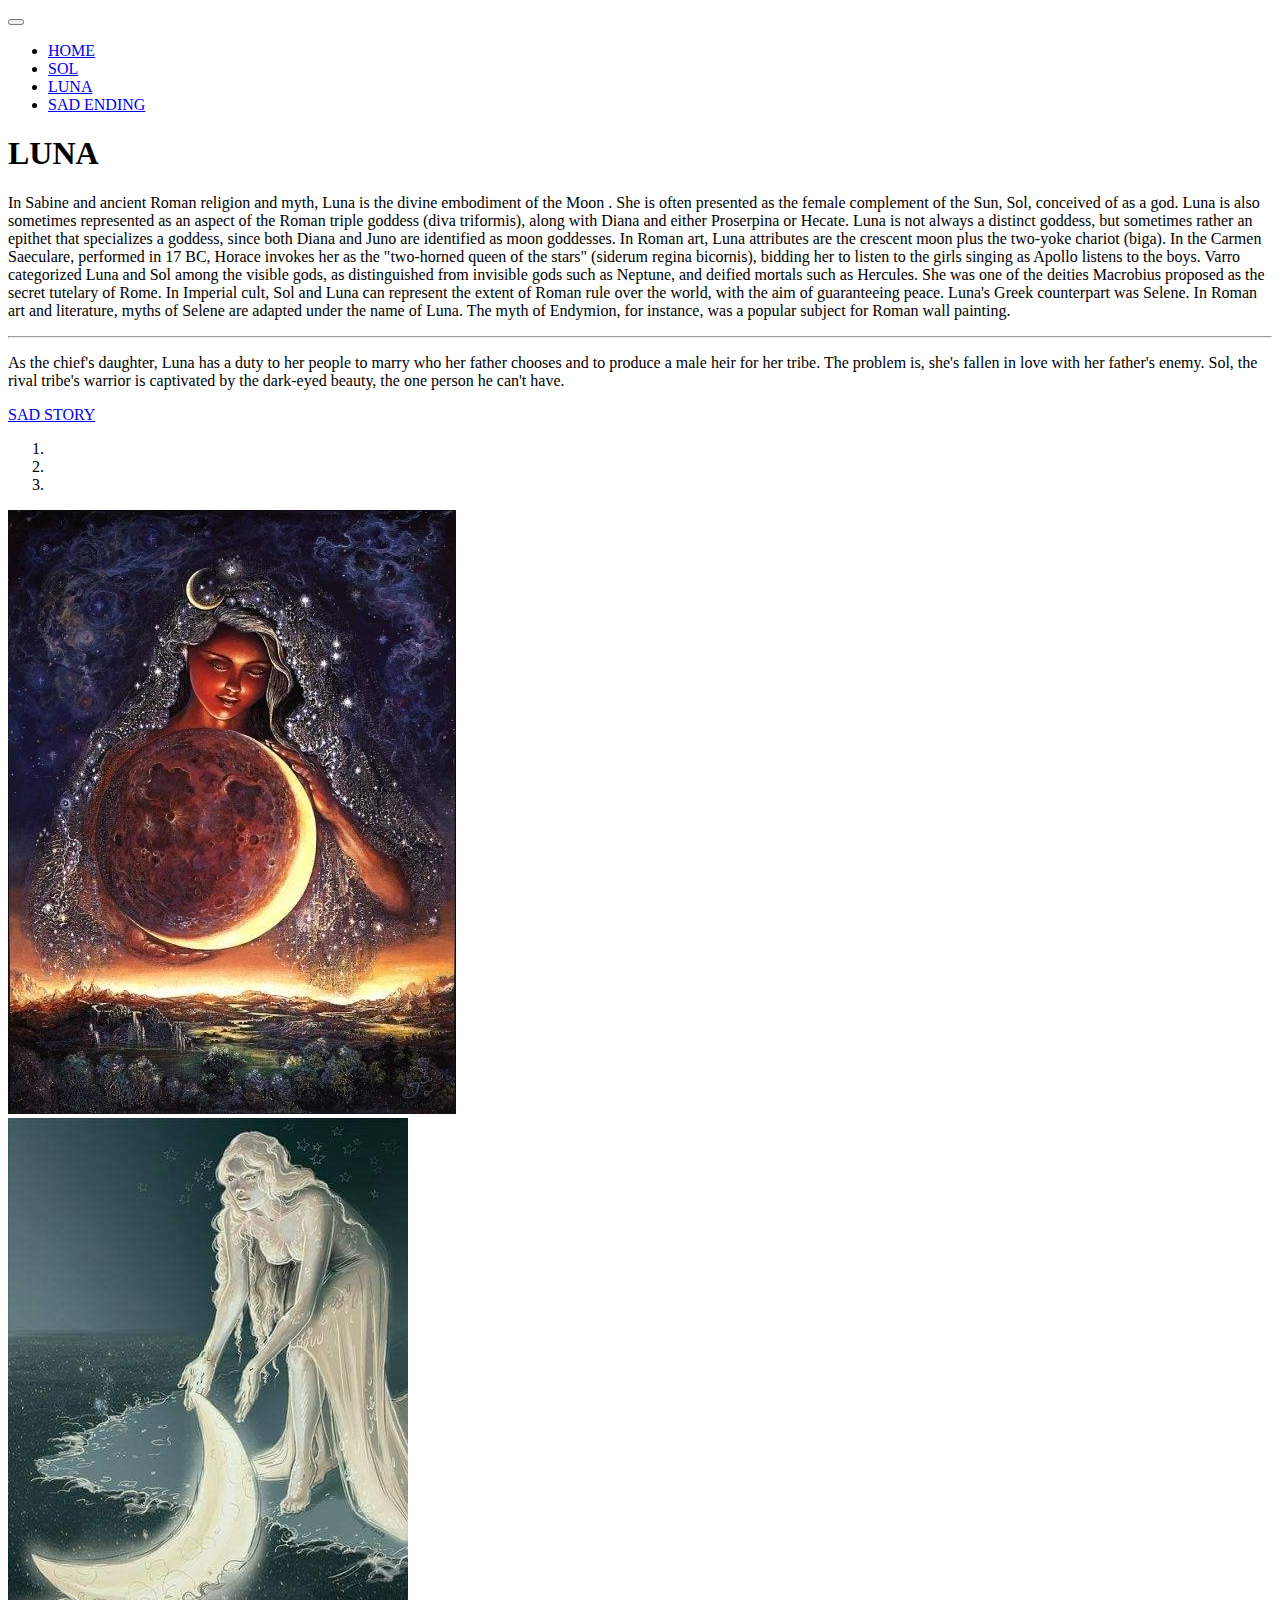
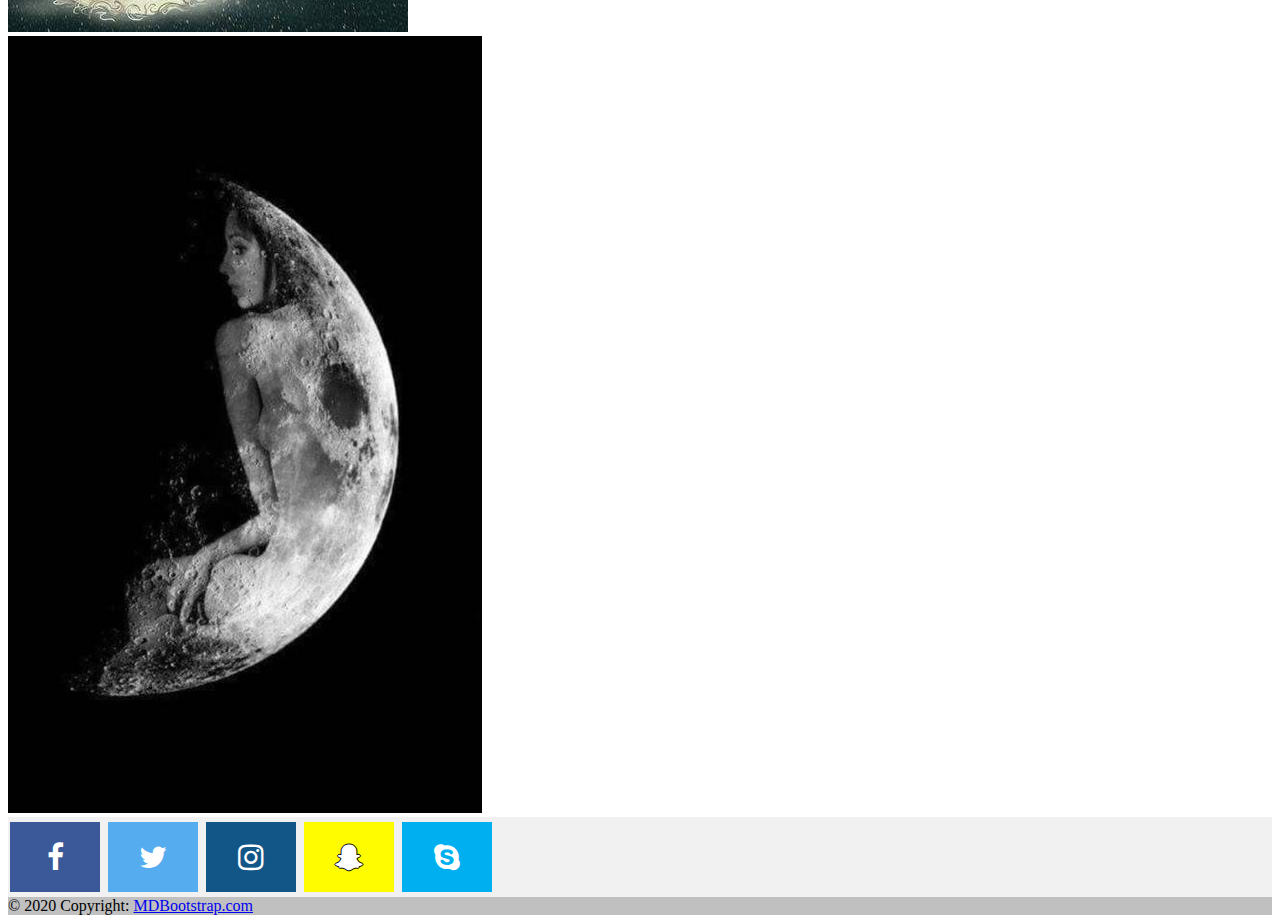
==== LUNA.html @ d549c8a7 "Add files via upload" ====
<!doctype html>
<html lang="en">
  <head>
    <!-- Required meta tags -->
    <meta charset="utf-8">
    <meta name="viewport" content="width=device-width, initial-scale=1, shrink-to-fit=no">

    <!-- Bootstrap CSS -->
    <link rel="stylesheet" href="https://cdn.jsdelivr.net/npm/bootstrap@4.1.3/dist/css/bootstrap.min.css" integrity="sha384-MCw98/SFnGE8fJT3GXwEOngsV7Zt27NXFoaoApmYm81iuXoPkFOJwJ8ERdknLPMO" crossorigin="anonymous">
    <link rel="stylesheet" href="https://cdnjs.cloudflare.com/ajax/libs/font-awesome/4.7.0/css/font-awesome.min.css">
    <link rel="stylesheet" href="style.css">
  </head>
  <body>

    <!-- Optional JavaScript -->
    <!-- jQuery first, then Popper.js, then Bootstrap JS -->
    <script src="https://code.jquery.com/jquery-3.3.1.slim.min.js" integrity="sha384-q8i/X+965DzO0rT7abK41JStQIAqVgRVzpbzo5smXKp4YfRvH+8abtTE1Pi6jizo" crossorigin="anonymous"></script>
    <script src="https://cdn.jsdelivr.net/npm/popper.js@1.14.3/dist/umd/popper.min.js" integrity="sha384-ZMP7rVo3mIykV+2+9J3UJ46jBk0WLaUAdn689aCwoqbBJiSnjAK/l8WvCWPIPm49" crossorigin="anonymous"></script>
    <script src="https://cdn.jsdelivr.net/npm/bootstrap@4.1.3/dist/js/bootstrap.min.js" integrity="sha384-ChfqqxuZUCnJSK3+MXmPNIyE6ZbWh2IMqE241rYiqJxyMiZ6OW/JmZQ5stwEULTy" crossorigin="anonymous"></script>
<!--Navigation Bar-->
<nav class="navbar navbar-expand-lg navbar-light bg-light">
    <button class="navbar-toggler" type="button" data-toggle="collapse" data-target="#navbarTogglerDemo02" aria-controls="navbarTogglerDemo02" aria-expanded="false" aria-label="Toggle navigation">
      <span class="navbar-toggler-icon"></span>
    </button>
  
    <div class="collapse navbar-collapse" id="navbarTogglerDemo02">
        <ul class="navbar-nav mr-auto mt-2 mt-lg-0">
            <li class="nav-item active">
              <a class="nav-link" href="index.html">HOME <span class="sr-only">(current)</span></a>
            </li>
            <li class="nav-item">
              <a class="nav-link" href="SOL.html">SOL</a>
              <li class="nav-item">
                <a class="nav-link" href="LUNA.html">LUNA</a>
            </li>
            <li class="nav-item">
                <a class="nav-link" href="SAD.html">SAD ENDING</a>
            </li>
          </ul>
    </div>
  </nav>
  <!--Jumbotron-->
  <div class="jumbotron">
    <h1 class="display-4">LUNA</h1>
    <p class="lead">In Sabine and ancient Roman religion and myth, Luna is the divine embodiment of the Moon . She is often presented as the female complement of the Sun, Sol, conceived of as a god. Luna is also sometimes represented as an aspect of the Roman triple goddess (diva triformis), along with Diana and either Proserpina or Hecate. Luna is not always a distinct goddess, but sometimes rather an epithet that specializes a goddess, since both Diana and Juno are identified as moon goddesses.

      In Roman art, Luna attributes are the crescent moon plus the two-yoke chariot (biga). In the Carmen Saeculare, performed in 17 BC, Horace invokes her as the "two-horned queen of the stars" (siderum regina bicornis), bidding her to listen to the girls singing as Apollo listens to the boys.
      
      Varro categorized Luna and Sol among the visible gods, as distinguished from invisible gods such as Neptune, and deified mortals such as Hercules. She was one of the deities Macrobius proposed as the secret tutelary of Rome. In Imperial cult, Sol and Luna can represent the extent of Roman rule over the world, with the aim of guaranteeing peace.
      
      Luna's Greek counterpart was Selene. In Roman art and literature, myths of Selene are adapted under the name of Luna. The myth of Endymion, for instance, was a popular subject for Roman wall painting.</p>
    <hr class="my-4">
    <p>As the chief's daughter, Luna has a duty to her people to marry who her father chooses and to produce a male heir for her tribe. The problem is, she's fallen in love with her father's enemy. Sol, the rival tribe's warrior is captivated by the dark-eyed beauty, the one person he can't have.</p>
    <a class="btn btn-primary btn-lg" href="SAD.html" role="button">SAD STORY</a>
  </div>
  <!--Carousel-->
  <div id="carouselExampleIndicators" class="carousel slide" data-ride="carousel">
    <ol class="carousel-indicators">
      <li data-target="#carouselExampleIndicators" data-slide-to="0" class="active"></li>
      <li data-target="#carouselExampleIndicators" data-slide-to="1"></li>
      <li data-target="#carouselExampleIndicators" data-slide-to="2"></li>
    </ol>
    <div class="carousel-inner">
      <div class="carousel-item active">
        <img class="d-block w-100" src="Pic/LUNA.jpg" alt="First slide">
      </div>
      <div class="carousel-item">
        <img class="d-block w-100" src="Pic/LUNA1.jpg" alt="Second slide">
      </div>
      <div class="carousel-item">
        <img class="d-block w-100" src="Pic/LUNA2.jpg" alt="Third slide">
      </div>
    </div>
    <a class="carousel-control-prev" href="#carouselExampleIndicators" role="button" data-slide="prev">
      <span class="carousel-control-prev-icon" aria-hidden="true"></span>
      <span class="sr-only">Previous</span>
    </a>
    <a class="carousel-control-next" href="#carouselExampleIndicators" role="button" data-slide="next">
      <span class="carousel-control-next-icon" aria-hidden="true"></span>
      <span class="sr-only">Next</span>
    </a>
  </div>



  <footer class="text-center text-white" style="background-color: #f1f1f1;">
   <!-- Add font awesome icons -->
<a href="#" class="fa fa-facebook"></a>
<a href="#" class="fa fa-twitter"></a>
<a href="#" class="fa fa-instagram"></a>
<a href="#" class="fa fa-snapchat-ghost"></a>
<a href="#" class="fa fa-skype"></a>
    <!-- Copyright -->
    <div class="text-center text-dark p-3" style="background-color: rgba(0, 0, 0, 0.2);">
      © 2020 Copyright:
      <a class="text-dark" href="https://mdbootstrap.com/">MDBootstrap.com</a>
    </div>
    <!-- Copyright -->
  </footer>
  </body>
</html>
---- style.css ----
.fa {
    padding: 20px;
    font-size: 30px;
    width: 50px;
    text-align: center;
    text-decoration: none;
    margin: 5px 2px;
  }
  
  .fa:hover {
      opacity: 0.7;
  }
  
  .fa-facebook {
    background: #3B5998;
    color: white;
  }
  
  .fa-twitter {
    background: #55ACEE;
    color: white;
  }
  
  .fa-google {
    background: #dd4b39;
    color: white;
  }
  
  .fa-linkedin {
    background: #007bb5;
    color: white;
  }
  
  .fa-youtube {
    background: #bb0000;
    color: white;
  }
  
  .fa-instagram {
    background: #125688;
    color: white;
  }
  
  .fa-pinterest {
    background: #cb2027;
    color: white;
  }
  
  .fa-snapchat-ghost {
    background: #fffc00;
    color: white;
    text-shadow: -1px 0 black, 0 1px black, 1px 0 black, 0 -1px black;
  }
  
  .fa-skype {
    background: #00aff0;
    color: white;
  }
  
  .fa-android {
    background: #a4c639;
    color: white;
  }
  
  .fa-dribbble {
    background: #ea4c89;
    color: white;
  }
  
  .fa-vimeo {
    background: #45bbff;
    color: white;
  }
  
  .fa-tumblr {
    background: #2c4762;
    color: white;
  }
  
  .fa-vine {
    background: #00b489;
    color: white;
  }
  
  .fa-foursquare {
    background: #45bbff;
    color: white;
  }
  
  .fa-stumbleupon {
    background: #eb4924;
    color: white;
  }
  
  .fa-flickr {
    background: #f40083;
    color: white;
  }
  
  .fa-yahoo {
    background: #430297;
    color: white;
  }
  
  .fa-soundcloud {
    background: #ff5500;
    color: white;
  }
  
  .fa-reddit {
    background: #ff5700;
    color: white;
  }
  
  .fa-rss {
    background: #ff6600;
    color: white;
  }
  </style>
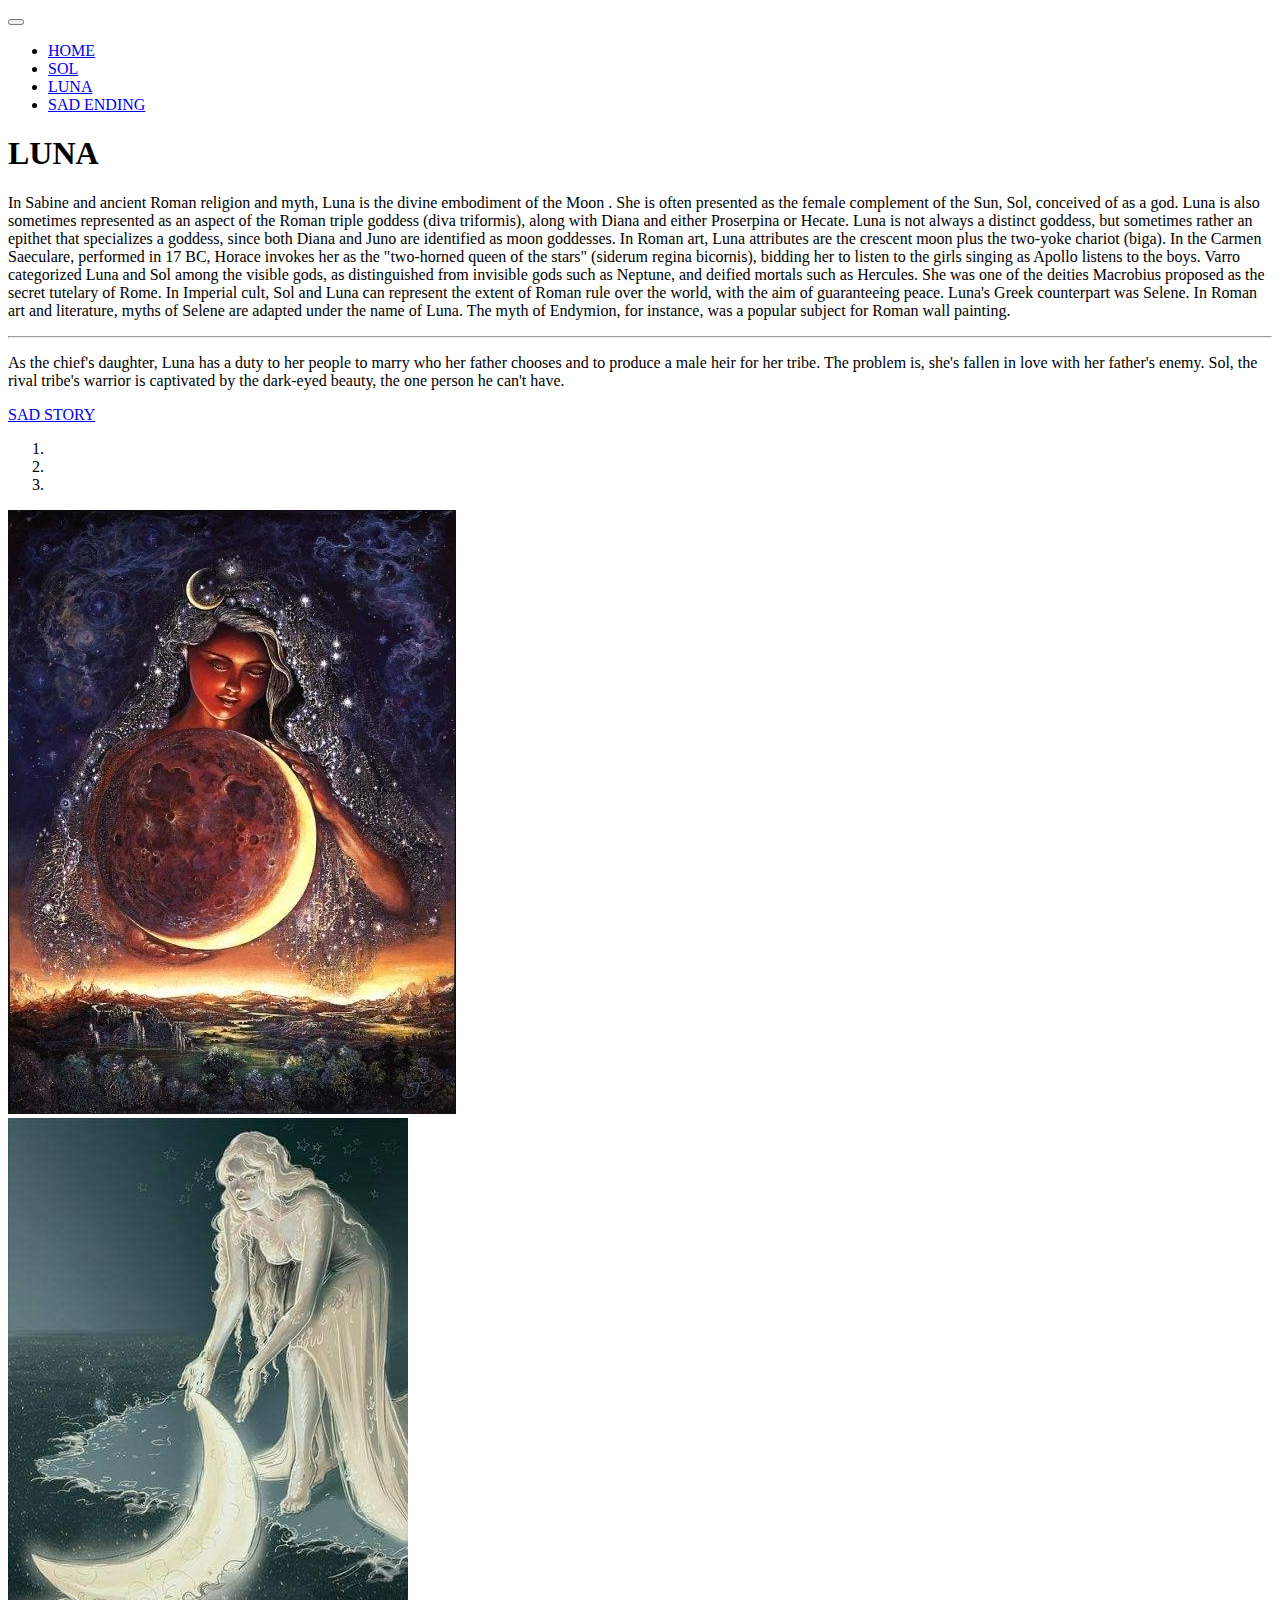
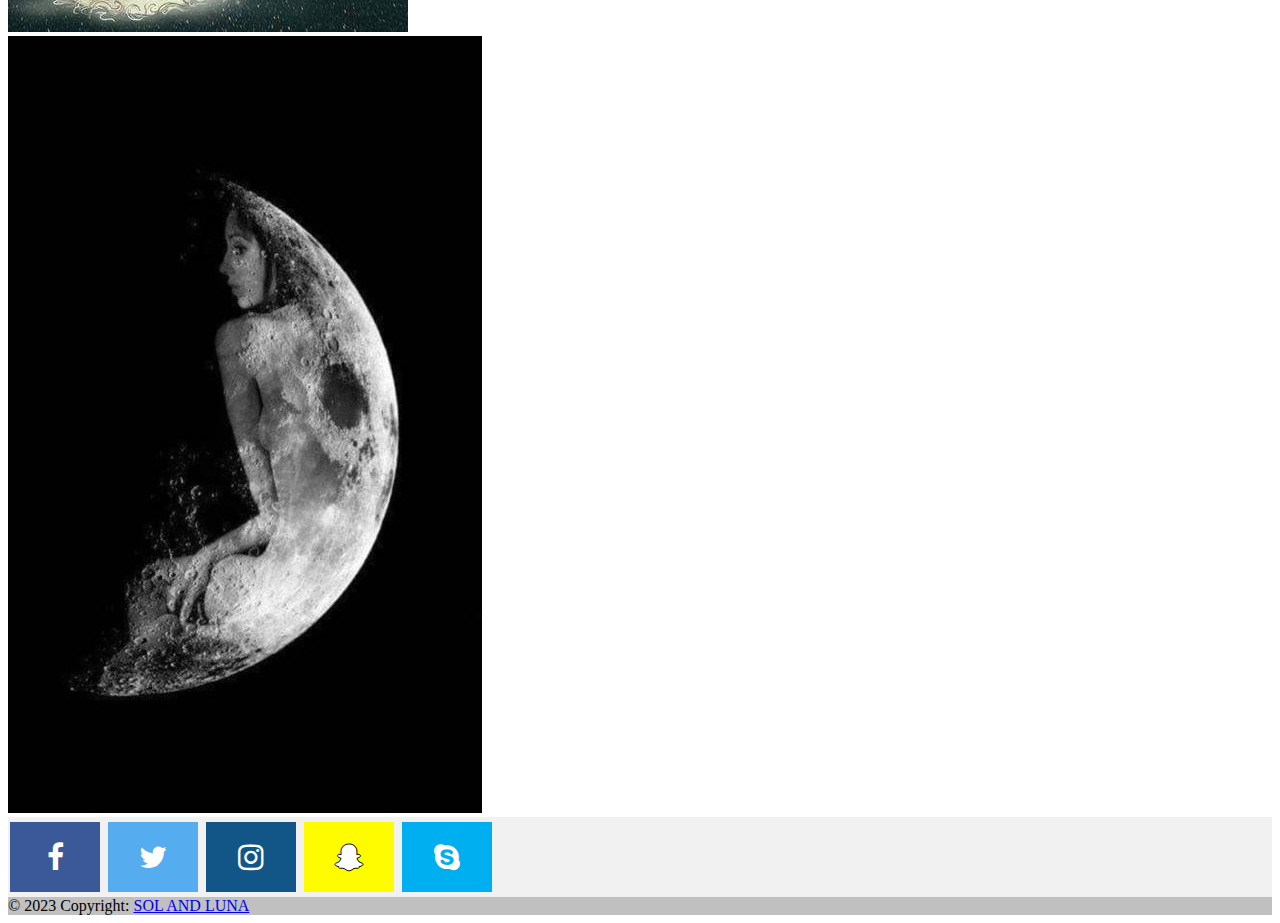
==== commit fba2bab2: "LUNA.html" ====
--- a/LUNA.html
+++ b/LUNA.html
@@ -92,8 +92,8 @@
 <a href="#" class="fa fa-skype"></a>
     <!-- Copyright -->
     <div class="text-center text-dark p-3" style="background-color: rgba(0, 0, 0, 0.2);">
-      © 2020 Copyright:
-      <a class="text-dark" href="https://mdbootstrap.com/">MDBootstrap.com</a>
+      © 2023 Copyright:
+      <a class="text-dark" href="https://mdbootstrap.com/">SOL AND LUNA</a>
     </div>
     <!-- Copyright -->
   </footer>
